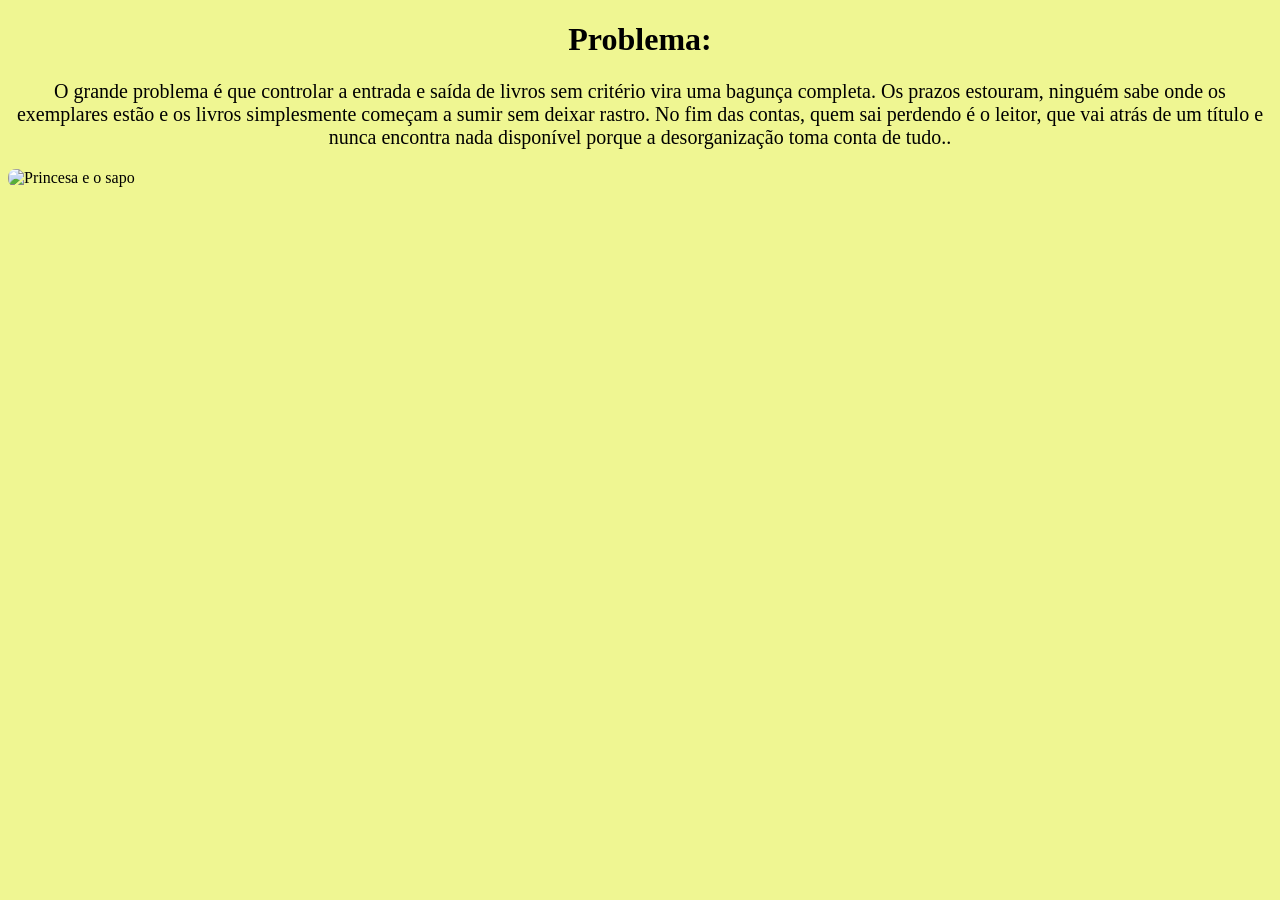
==== Atividade 2/index.html @ eb73110e "Concluindo atividade1 e começando atividade2" ====
<!DOCTYPE html>
<html lang="en">
<head>
    <meta charset="UTF-8">
    <meta name="viewport" content="width=device-width, initial-scale=1.0">
    <title>Document</title>
    <link rel="stylesheet" href="styles.css">
</head>
<body>
    <h1>Problema:</h1>
    <p>O grande problema é que controlar a entrada e saída de livros sem critério vira uma bagunça completa. Os prazos estouram, ninguém sabe onde os exemplares estão e os livros simplesmente começam a sumir sem deixar rastro. No fim das contas, quem sai perdendo é o leitor, que vai atrás de um título e nunca encontra nada disponível porque a desorganização toma conta de tudo..</p>
    <img src="princesasapo.jpg" alt="Princesa e o sapo" class="imagem-Princesasapo">
</body>
</html>
---- Atividade 2/styles.css ----
body {
    background-color: rgb(239, 246, 146);
  }
  h1 { 
     font-family: Papyrus;
     text-align: center;
  }
  p {
    font-family: 'Times New Roman';
  }
 p{
  font-size: 20px;
  text-align: center;
 }
 .imagem-Princesasapo {
    max-width: 100%;  
    height: auto;      
    display: block;    
    margin-top: 20px;  
    border-radius: 8px; 
}
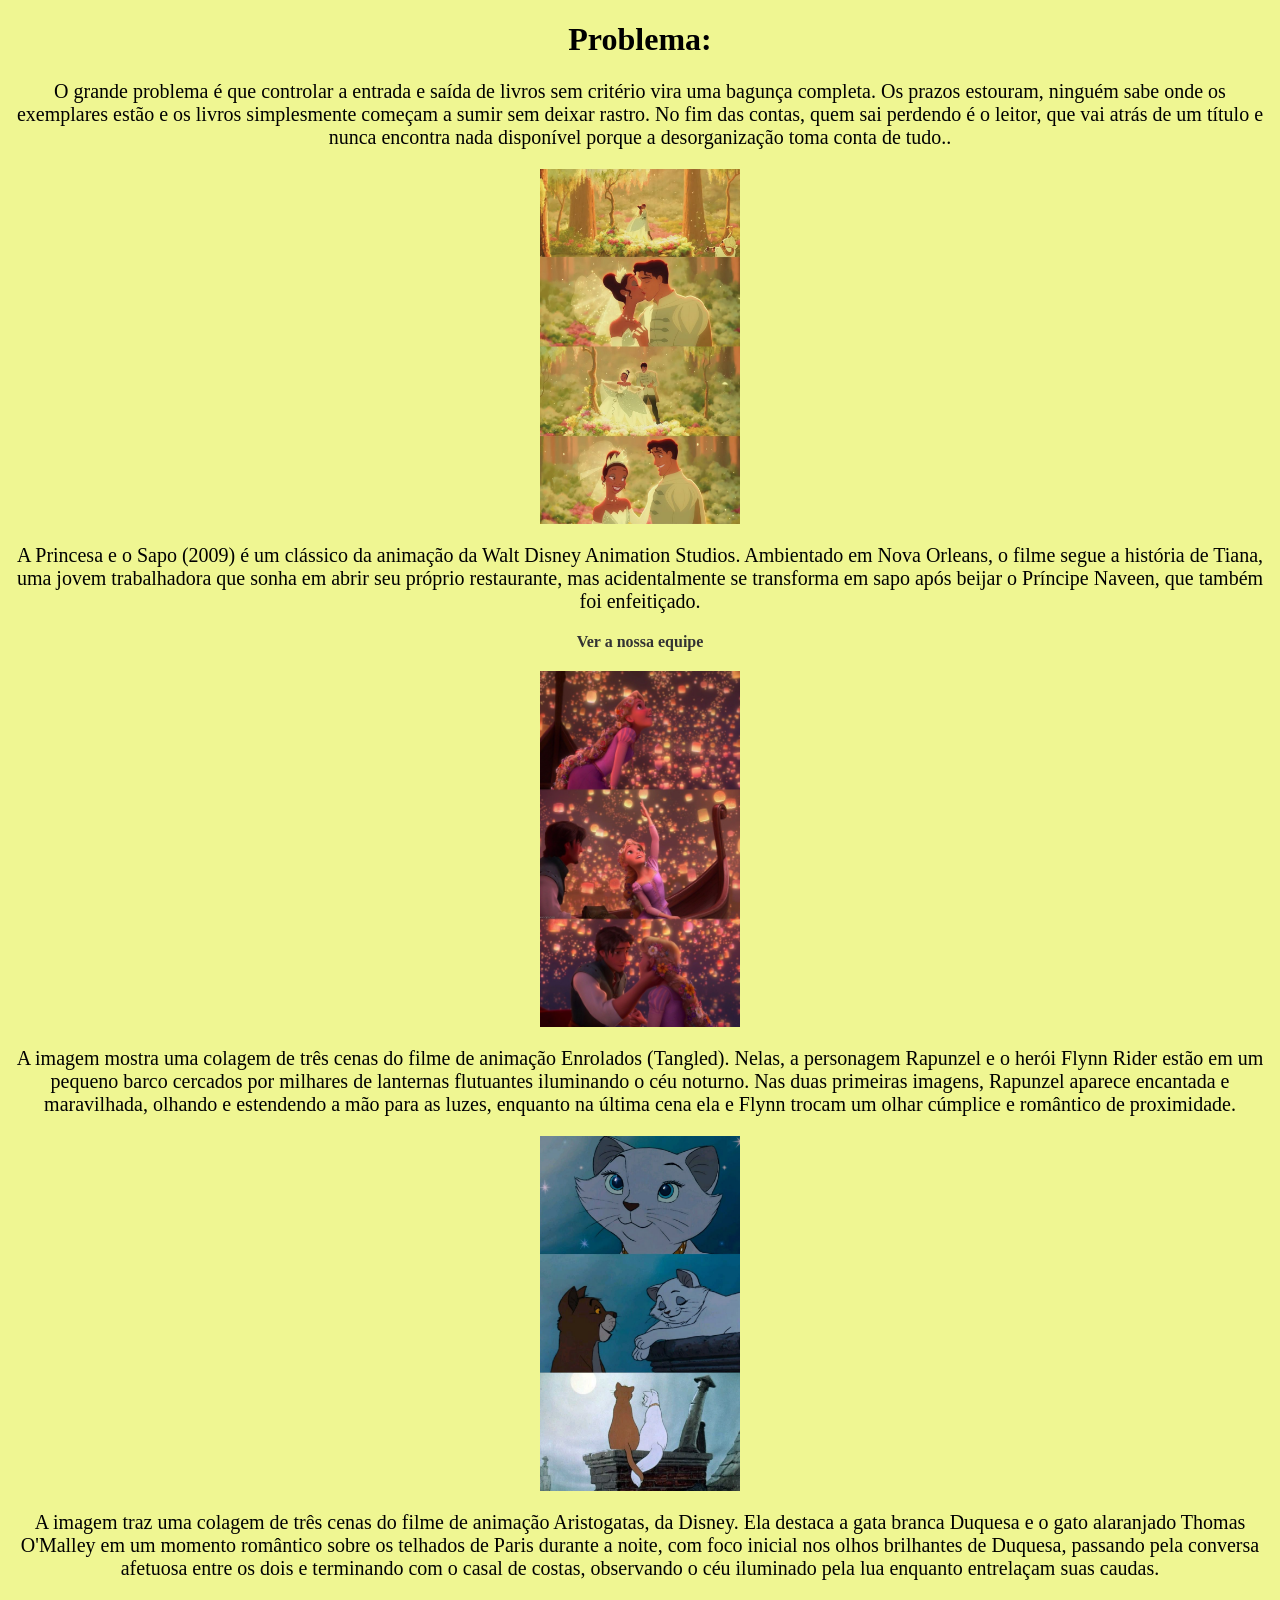
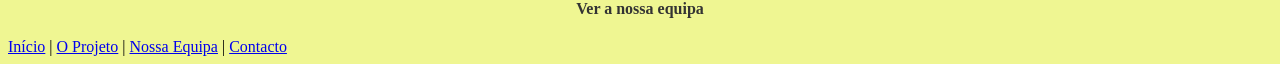
==== commit 44822f9f: "Atividades finalizadas" ====
--- a/Atividade 2/index.html
+++ b/Atividade 2/index.html
@@ -9,6 +9,19 @@
 <body>
     <h1>Problema:</h1>
     <p>O grande problema é que controlar a entrada e saída de livros sem critério vira uma bagunça completa. Os prazos estouram, ninguém sabe onde os exemplares estão e os livros simplesmente começam a sumir sem deixar rastro. No fim das contas, quem sai perdendo é o leitor, que vai atrás de um título e nunca encontra nada disponível porque a desorganização toma conta de tudo..</p>
-    <img src="princesasapo.jpg" alt="Princesa e o sapo" class="imagem-Princesasapo">
+    <img src="sapo.jpg" alt="Princesa e o sapo" class="imagem-Princesasapo">
+    <p>A Princesa e o Sapo (2009) é um clássico da animação da Walt Disney Animation Studios. Ambientado em Nova Orleans, o filme segue a história de Tiana, uma jovem trabalhadora que sonha em abrir seu próprio restaurante, mas acidentalmente se transforma em sapo após beijar o Príncipe Naveen, que também foi enfeitiçado.</p>
+    <a href="equipe.html" class="link-equipe">Ver a nossa equipe</a>
+    <img src="pascal.jpg" alt="Rapunzel e José" class="imagem-pascal">
+    <p>A imagem mostra uma colagem de três cenas do filme de animação Enrolados (Tangled). Nelas, a personagem Rapunzel e o herói Flynn Rider estão em um pequeno barco cercados por milhares de lanternas flutuantes iluminando o céu noturno. Nas duas primeiras imagens, Rapunzel aparece encantada e maravilhada, olhando e estendendo a mão para as luzes, enquanto na última cena ela e Flynn trocam um olhar cúmplice e romântico de proximidade.</p>
+    <img src="aristogatas.jpg" alt="Duquesa e Thomas" class="imagem-aristogatas">
+    <p>A imagem traz uma colagem de três cenas do filme de animação Aristogatas, da Disney. Ela destaca a gata branca Duquesa e o gato alaranjado Thomas O'Malley em um momento romântico sobre os telhados de Paris durante a noite, com foco inicial nos olhos brilhantes de Duquesa, passando pela conversa afetuosa entre os dois e terminando com o casal de costas, observando o céu iluminado pela lua enquanto entrelaçam suas caudas.</p>
+    <a href="sobre.html" class="link-equipe">Ver a nossa equipa</a>
+    <nav class="menu">
+        <a href="index.html">Início</a> | 
+        <a href="projeto.html">O Projeto</a> | 
+        <a href="sobre.html">Nossa Equipa</a> | 
+        <a href="contato.html">Contacto</a>
+    </nav>
 </body>
 </html>
--- a/Atividade 2/styles.css
+++ b/Atividade 2/styles.css
@@ -13,10 +13,36 @@
   text-align: center;
  }
  .imagem-Princesasapo {
-    max-width: 100%;  
-    height: auto;      
-    display: block;    
-    margin-top: 20px;  
-    border-radius: 8px; 
-}
- +  width: 200px; 
+  height: auto; 
+  display: block;     
+    margin: 20px auto;  
+
+    }
+    .link-equipe {
+      display: block;
+      text-align: center;   
+      margin: 20px auto;   
+      color: #333333;      
+      text-decoration: none; 
+      font-weight: bold;    /
+  }
+  
+  .link-equipe:hover {
+      color: #555555;      
+
+      }
+        .imagem-pascal {
+            width: 200px;
+            height: auto;
+            display: block;
+            margin: 20px auto;
+
+        }
+        .imagem-aristogatas {
+          width: 200px;
+          height: auto;
+          display: block;
+          margin: 20px auto;
+        }
+        
